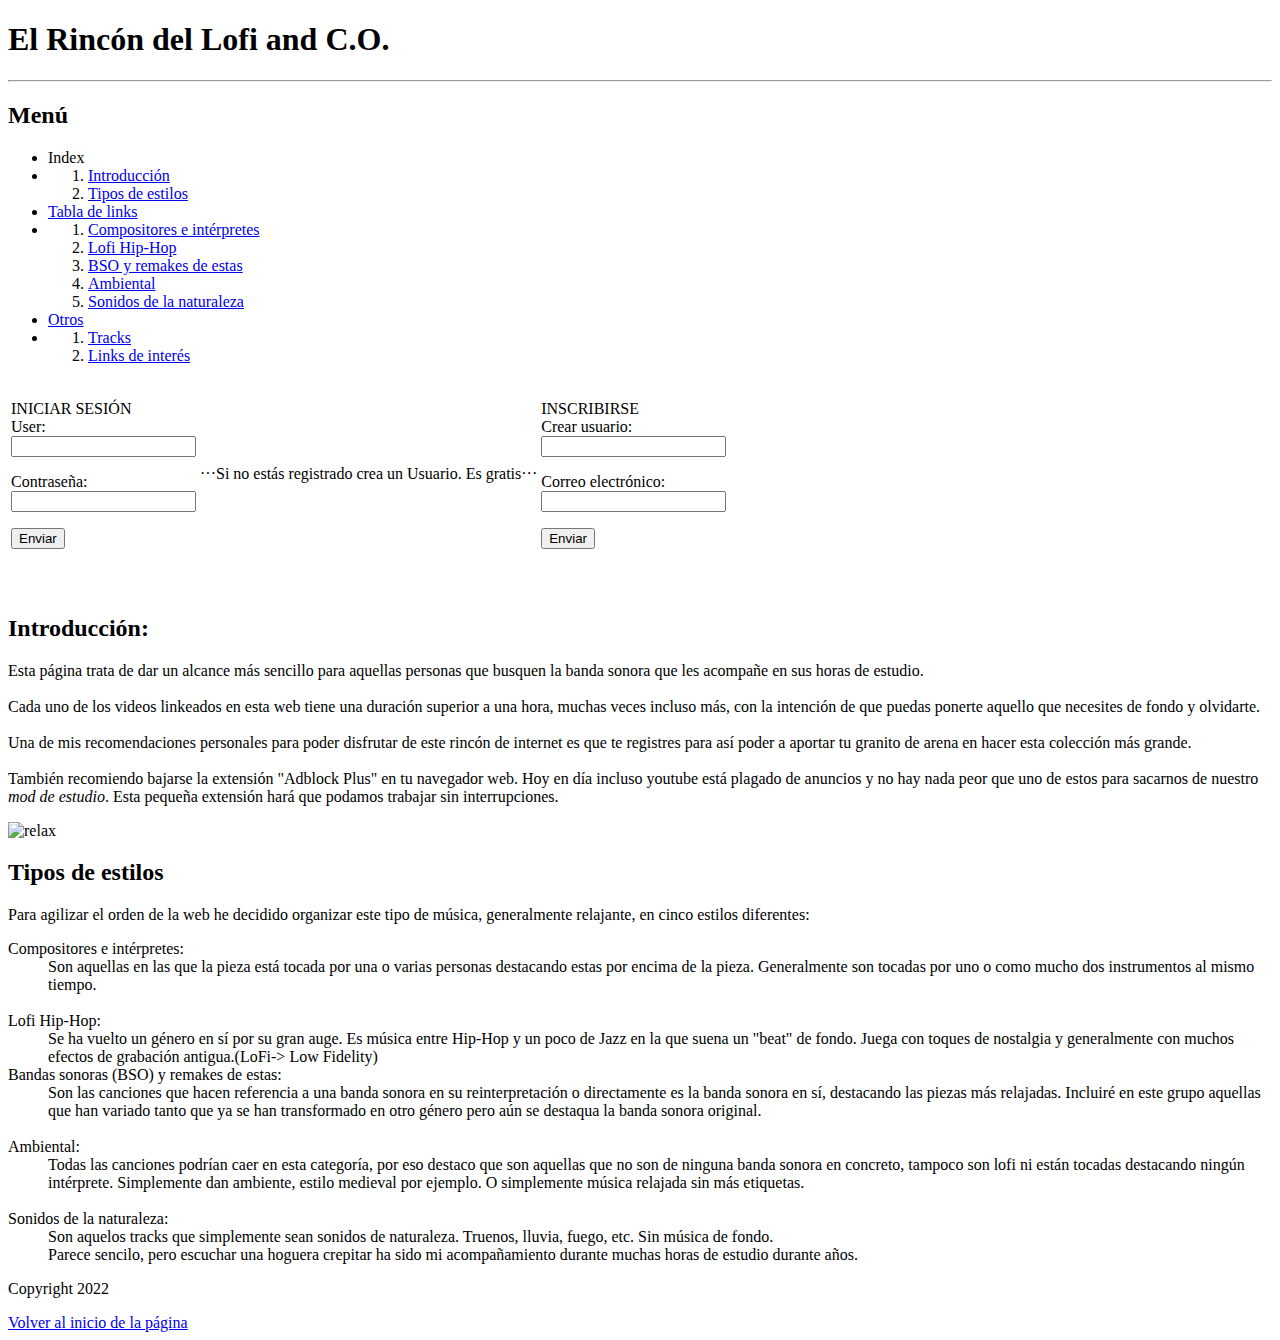
==== index.html @ 3da55cd8 "Create index.html" ====
<!DOCTYPE html PUBLIC "-//W3C//DTD XHTML 1.0 Strict//EN"
"http://www.w3.org/TR/xhtml1/DTD/xhtml1-strict.dtd">

<html xmlns="http://www.w3.org/1999/xhtml" lang="es" xml:lang="es">
    <head>
        <link rel="stylesheet" href="style2.css" />
        <meta http-equiv="Content-Type" content="text/html; charset=UTF-8" />
        <link rel="preconnect" href="https://fonts.googleapis.com">
        <link rel="preconnect" href="https://fonts.gstatic.com" crossorigin>
        <link href="https://fonts.googleapis.com/css2?family=Luxurious+Roman&family=Montserrat:wght@300;700&display=swap" rel="stylesheet">
        <title>Rubén Ruiz Moliner</title>
    </head>

    <header>
        <h1 id="cabecera">El Rincón del Lofi and C.O.</h1>
        <hr>
    </header>

    <body>
        <div>
            <div id="menu">
                <h2>Menú</h2>
                <ul>
                    <li>Index</li>
                    <li class="sinPunto">
                        <ol>
                            <li><a href="#intro"> Introducción </a></li>
                            <li><a href="#tipos"> Tipos de estilos </a></li>
                        </ol>
                    </li>
                    <li><a href="secondPage1.html"> Tabla de links </a></li>
                    <li class="sinPunto">
                        <ol>
                            <li><a href="secondPage1.html#composit"> Compositores e intérpretes </a></li>
                            <li><a href="secondPage1.html#lofi"> Lofi Hip-Hop </a></li>
                            <li><a href="secondPage1.html#bso"> BSO y remakes de estas </a></li>
                            <li><a href="secondPage1.html#ambient"> Ambiental </a></li>
                            <li><a href="secondPage1.html#nature"> Sonidos de la naturaleza </a></li>
                        </ol>
                    </li>
                    <li><a href="secondPage2.html"> Otros </a></li>
                    <li class="sinPunto">
                        <ol>
                            <li><a href="secondPage2.html#trk"> Tracks </a></li>
                            <li><a href="secondPage2.html#interes"> Links de interés </a></li>
                        </ol>
                    </li>
                </ul>
            </div>
            
            <table id="users">
                <tr>
                    <td>
                        <form action=""> 
                            <p>
                                INICIAR SESIÓN<br />
                                User:<br />
                                <input type="text" name="user_name" />
                            </p>
            
                            <p>
                                Contraseña:<br />
                                <input type="password" name="Contraseña"/>
                            </p>
                            
                            <p>
                                <input type="submit" value="Enviar"/>
                            </p>
                        </form>
                    </td>
                    <td><p>···Si no estás registrado crea un Usuario. Es gratis···</p></td>
                    <td>
                        <form action=""> 
                            <p>
                                INSCRIBIRSE<br />
                                Crear usuario:<br />
                                <input type="text" name="Usuario"/>
                            </p>
                            
                            <p>
                            Correo electrónico:<br />
                            <input type="text" name="user_email" />
                            </p>
                            
                            <p>
                                <input type="submit" value="Enviar"/>
                            </p>
                        </form>
                    </td>
                </tr>
            </table>
        </div>

        <div id="escrito">
            <h2 id="intro"><br />Introducción:</h2>
            <p>
                Esta página trata de dar un alcance más sencillo para aquellas personas que busquen
                la banda sonora que les acompañe en sus horas de estudio.<br />
                <br />
                Cada uno de los videos linkeados en esta web tiene una duración superior a una hora,
                muchas veces incluso más, con la intención de que puedas ponerte aquello que
                necesites de fondo y olvidarte.<br />
                <br />
                Una de mis recomendaciones personales para poder disfrutar de este rincón de internet
                es que te registres para así poder a aportar tu granito de arena en hacer esta
                colección más grande.<br />
                <br />
                También recomiendo bajarse la extensión "Adblock Plus" en tu navegador
                web. Hoy en día incluso youtube está plagado de anuncios y no hay nada peor que uno
                de estos para sacarnos de nuestro <i>mod de estudio</i>. Esta pequeña extensión
                hará que podamos trabajar sin interrupciones.
                <br />
            </p>
            <img src="Imagenes/relax.png" alt="relax" />
            <h2 id="tipos">Tipos de estilos</h2>
            <p>
                Para agilizar el orden de la web he decidido organizar este tipo de música, generalmente
                relajante, en cinco estilos diferentes:<br />
            </p>

            <dl>
                <dt>Compositores e intérpretes:</dt>
                    <dd>Son aquellas en las que la pieza está tocada por una o varias personas destacando
                        estas por encima de la pieza. Generalmente son tocadas por uno o como
                        mucho dos instrumentos al mismo tiempo.<br />
                        <br />
                    </dd>
                <dt>Lofi Hip-Hop:</dt>
                    <dd>Se ha vuelto un género en sí por su gran auge. Es música entre Hip-Hop y un poco
                        de Jazz en la que suena un "beat" de fondo. Juega con toques de nostalgia y
                        generalmente con muchos efectos de grabación antigua.(LoFi-> Low Fidelity)
                        <br />
                    </dd>
                <dt>Bandas sonoras (BSO) y remakes de estas:</dt>
                    <dd>Son las canciones que hacen referencia a una banda sonora en su reinterpretación
                        o directamente es la banda sonora en sí, destacando las piezas más relajadas.
                        Incluiré en este grupo aquellas que han variado tanto que ya se han transformado
                        en otro género pero aún se destaqua la banda sonora original.<br />
                        <br />
                    </dd>
                <dt>Ambiental:</dt>
                    <dd>Todas las canciones podrían caer en esta categoría, por eso destaco que son aquellas
                        que no son de ninguna banda sonora en concreto, tampoco son lofi ni están tocadas
                        destacando ningún intérprete. Simplemente dan ambiente, estilo medieval por
                        ejemplo. O simplemente música relajada sin más etiquetas.<br />
                        <br />
                    </dd>
                <dt>Sonidos de la naturaleza:</dt>
                    <dd>Son aquelos tracks que simplemente sean sonidos de naturaleza. Truenos, lluvia,
                        fuego, etc. Sin música de fondo.<br />
                        Parece sencilo, pero escuchar una hoguera crepitar ha sido mi acompañamiento
                        durante muchas horas de estudio durante años.<br />
                    </dd>
            </dl>
        </div>
    </body>

    <footer>
        <p>
            Copyright 2022
        </p>
        <a href="#cabecera"> Volver al inicio de la página </a>
    </footer>
</html>
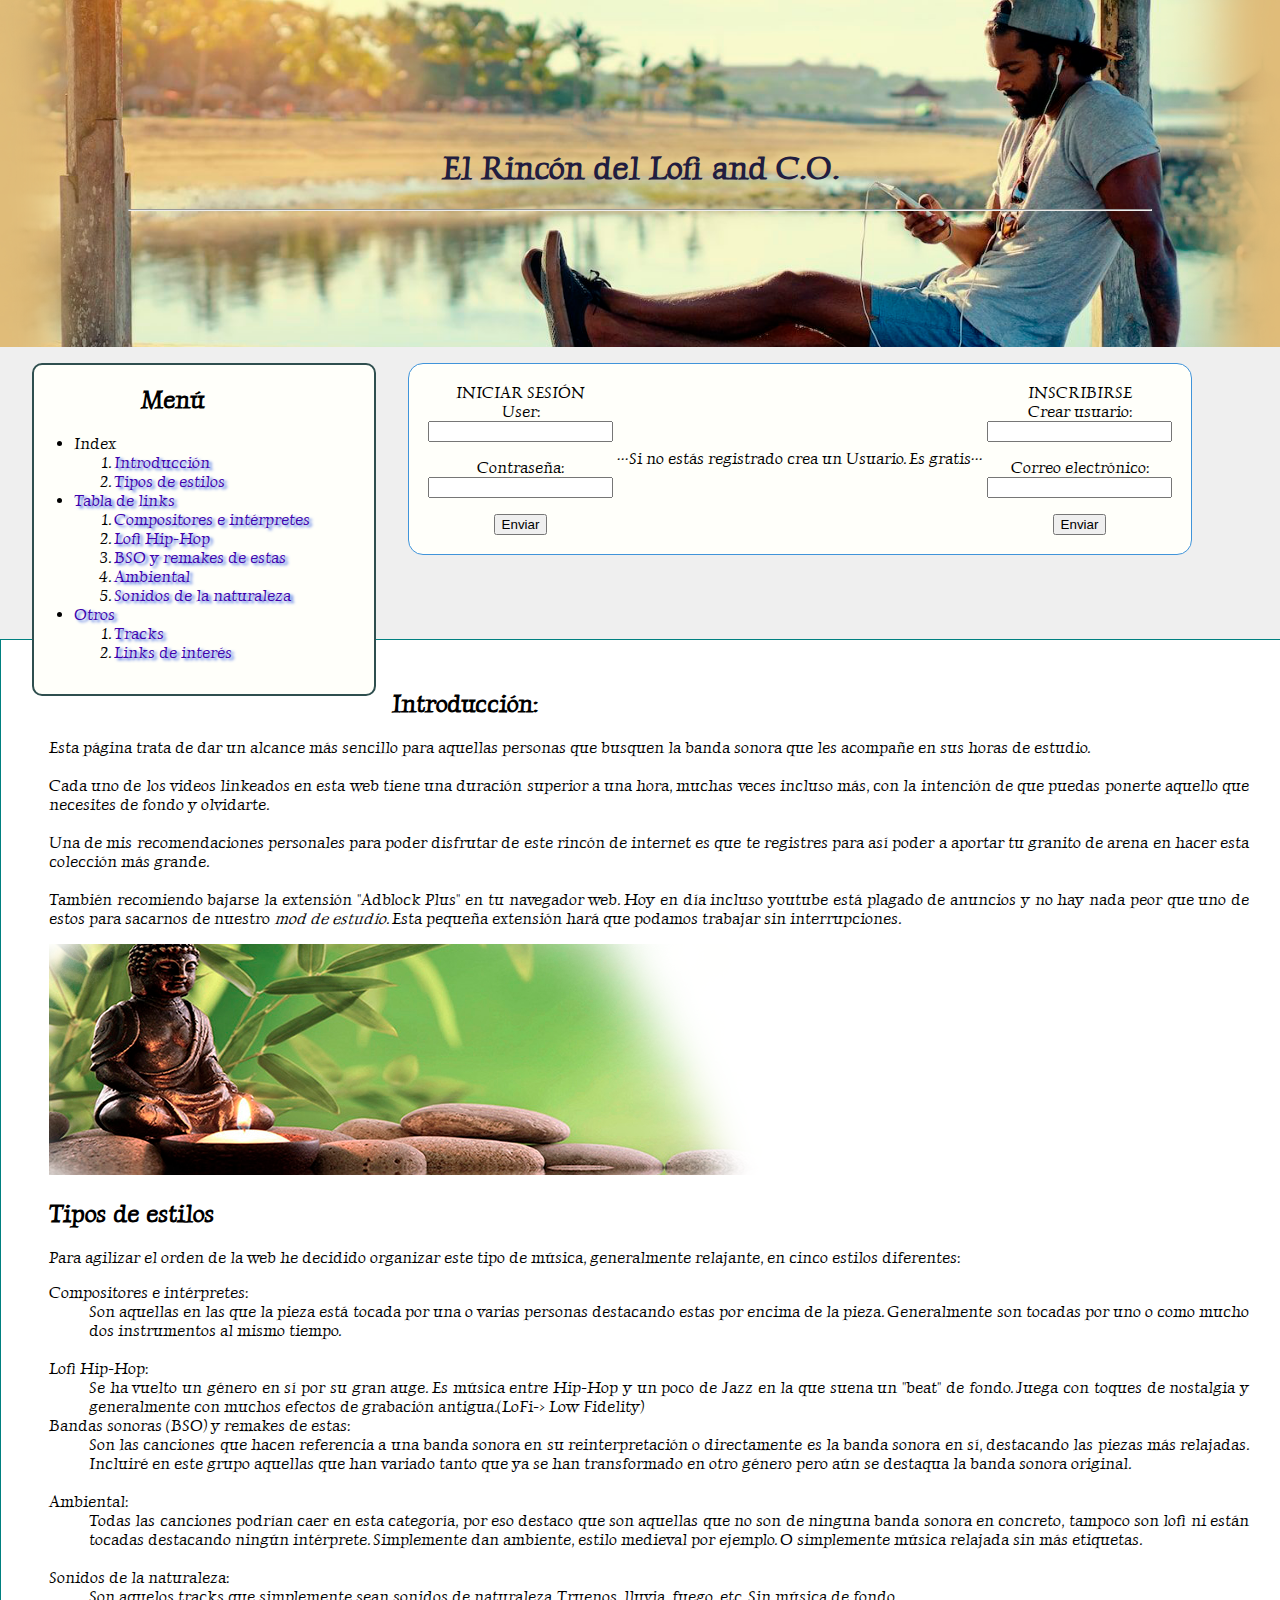
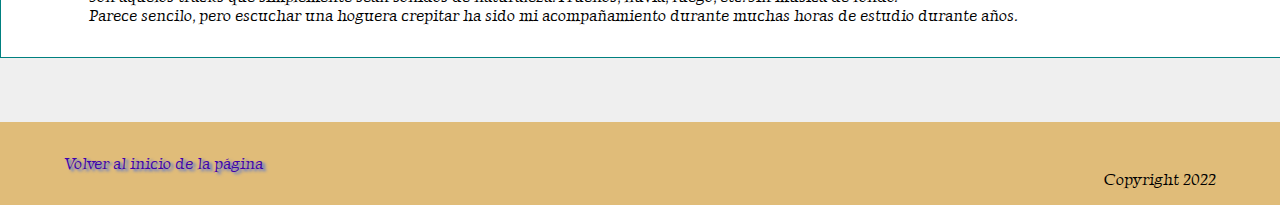
==== commit 11460570: "Update index.html" ====
--- a/index.html
+++ b/index.html
@@ -3,7 +3,7 @@
 
 <html xmlns="http://www.w3.org/1999/xhtml" lang="es" xml:lang="es">
     <head>
-        <link rel="stylesheet" href="style2.css" />
+        <link rel="stylesheet" href="style1.css" />
         <meta http-equiv="Content-Type" content="text/html; charset=UTF-8" />
         <link rel="preconnect" href="https://fonts.googleapis.com">
         <link rel="preconnect" href="https://fonts.gstatic.com" crossorigin>
--- a/style1.css
+++ b/style1.css
@@ -0,0 +1,139 @@
+html {
+    font-family: 'Luxurious Roman';
+    /* font-family: 'Montserrat', sans-serif; */
+}
+
+body {
+    margin: 0rem;
+    background-color: #efefef;
+}
+
+header {
+    background-color: rgb(224, 188, 121);
+    background-image: url("Imagenes/relax titulo.png");
+    background-size: cover;
+    background-position: center;
+    background-repeat: no-repeat;
+
+    color: rgb(34, 29, 63);
+    padding: 8rem;
+    max-height: 8rem;
+    text-align: center;
+}
+
+#menu {
+    background-color: rgb(255, 255, 250);
+    float: left;
+    margin: 1rem 1rem 1rem 2rem;
+    border: 2px darkslategrey solid;
+    padding: 0rem 4rem 1rem 0rem;
+    border-radius: 10px;
+}
+
+#menu:hover {
+    transition: all 0.2s ease;
+    box-shadow: rgb(0, 0, 0) 0px 0px 4px;
+}
+
+#menu h2 {
+    text-align: center;
+}
+
+.sinPunto {
+    list-style: none;
+}
+
+#users {
+    background-color: rgb(255, 255, 250);
+    margin: 1rem;
+    border: rgb(64, 148, 218) 1px solid;
+    padding: 0rem 1rem 0rem 1rem;
+    display: inline-block;
+
+
+    min-width: 720px;
+    text-align: center;
+    border-radius: 15px;
+}
+
+#users:hover {
+    transition: all 0.2s ease;
+    box-shadow: rgb(0, 0, 0) 0px 0px 4px;
+}
+
+#escrito {
+    background-color: white;
+    min-width: 800px;
+    width: 1200px;
+    margin:4rem auto;
+    border: teal 1px solid;
+    padding: 0rem 5rem 1rem 3rem;
+    text-align: justify;
+}
+
+#tab {
+    width: 100%;
+    min-width: 1000px;
+    text-align: center;
+    border-collapse: collapse;
+    
+}
+
+#tab th, #tab td {
+    border: 1px solid #999;
+    
+}
+
+#tab th {
+    background-color: rgb(221, 206, 255);
+}
+
+#tab td:hover {
+    background-color: #fff;
+    box-shadow: black 2px 2px 4px;
+}
+
+#interes {
+    background-color: rgb(255, 255, 250);
+    margin: 1rem auto;
+    border: teal 1px solid;
+    padding: 1rem 4rem;
+    display: table;
+    text-align: center;
+}
+
+footer {
+    background-color: rgb(224, 188, 121);
+    margin: 0rem;
+    padding: 2rem 4rem;
+    min-width: 90%;
+    display: block;
+}
+
+footer p {
+    float: right;
+}
+
+a:link {
+    transition: all 0.3s ease;
+    color: rgb(62, 2, 173);
+    text-shadow: royalblue 3px 2px 3px;
+    text-decoration: none;
+}
+
+a:visited {
+    color: black;
+    text-shadow: rgb(32, 83, 236) 3px 2px 3px;
+}
+
+a:hover {
+    color: rgb(69, 150, 80);
+    text-shadow: rgb(20, 35, 78) 1px 1px 2px;
+    cursor: pointer;
+}
+
+a:active {
+    color: rgb(23, 255, 54);
+    text-shadow: rgb(0, 0, 0) -1px -1px 3px;
+    cursor: pointer;
+}
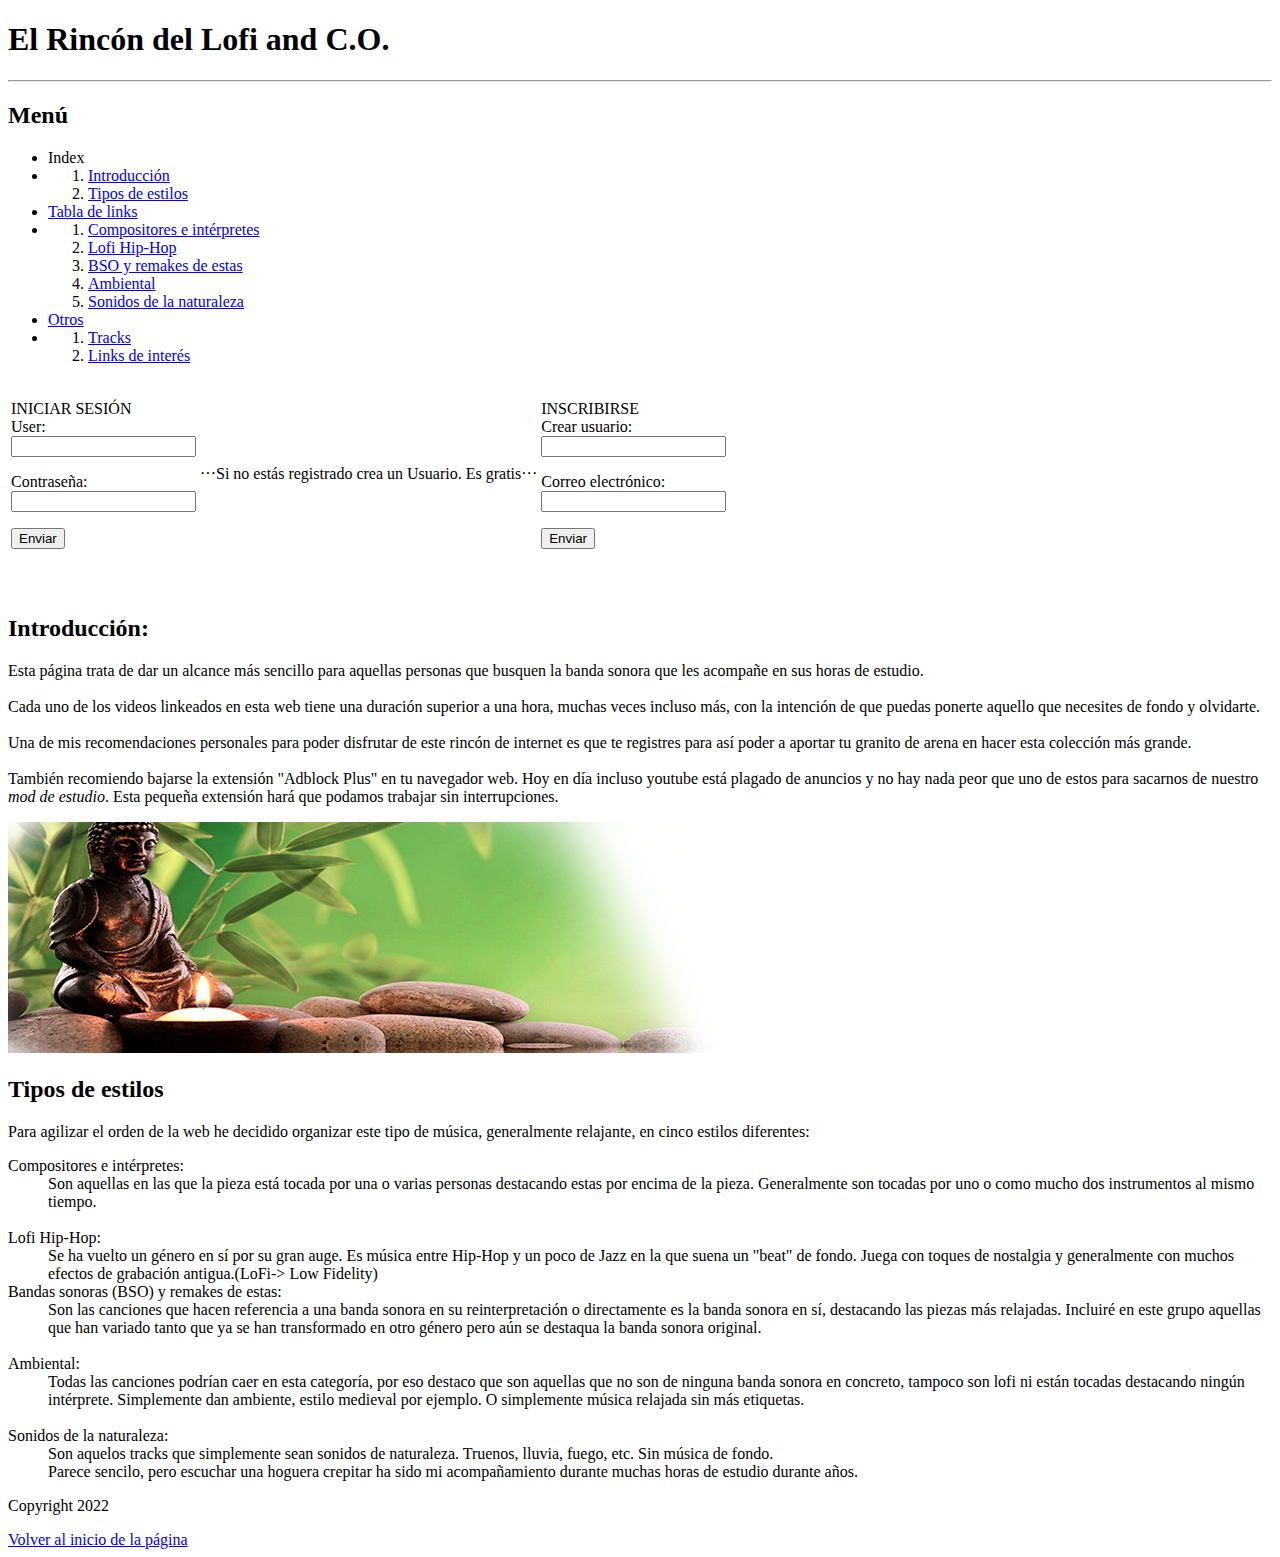
==== commit 8365a49e: "Update index.html" ====
--- a/index.html
+++ b/index.html
@@ -3,7 +3,7 @@
 
 <html xmlns="http://www.w3.org/1999/xhtml" lang="es" xml:lang="es">
     <head>
-        <link rel="stylesheet" href="style1.css" />
+        <link rel="stylesheet" href="style2.css" />
         <meta http-equiv="Content-Type" content="text/html; charset=UTF-8" />
         <link rel="preconnect" href="https://fonts.googleapis.com">
         <link rel="preconnect" href="https://fonts.gstatic.com" crossorigin>
@@ -128,7 +128,7 @@
                 <dt>Lofi Hip-Hop:</dt>
                     <dd>Se ha vuelto un género en sí por su gran auge. Es música entre Hip-Hop y un poco
                         de Jazz en la que suena un "beat" de fondo. Juega con toques de nostalgia y
-                        generalmente con muchos efectos de grabación antigua.(LoFi-> Low Fidelity)
+                        generalmente con muchos efectos de grabación antigua.(LoFi-> Low Fidelity)</dt>
                         <br />
                     </dd>
                 <dt>Bandas sonoras (BSO) y remakes de estas:</dt>
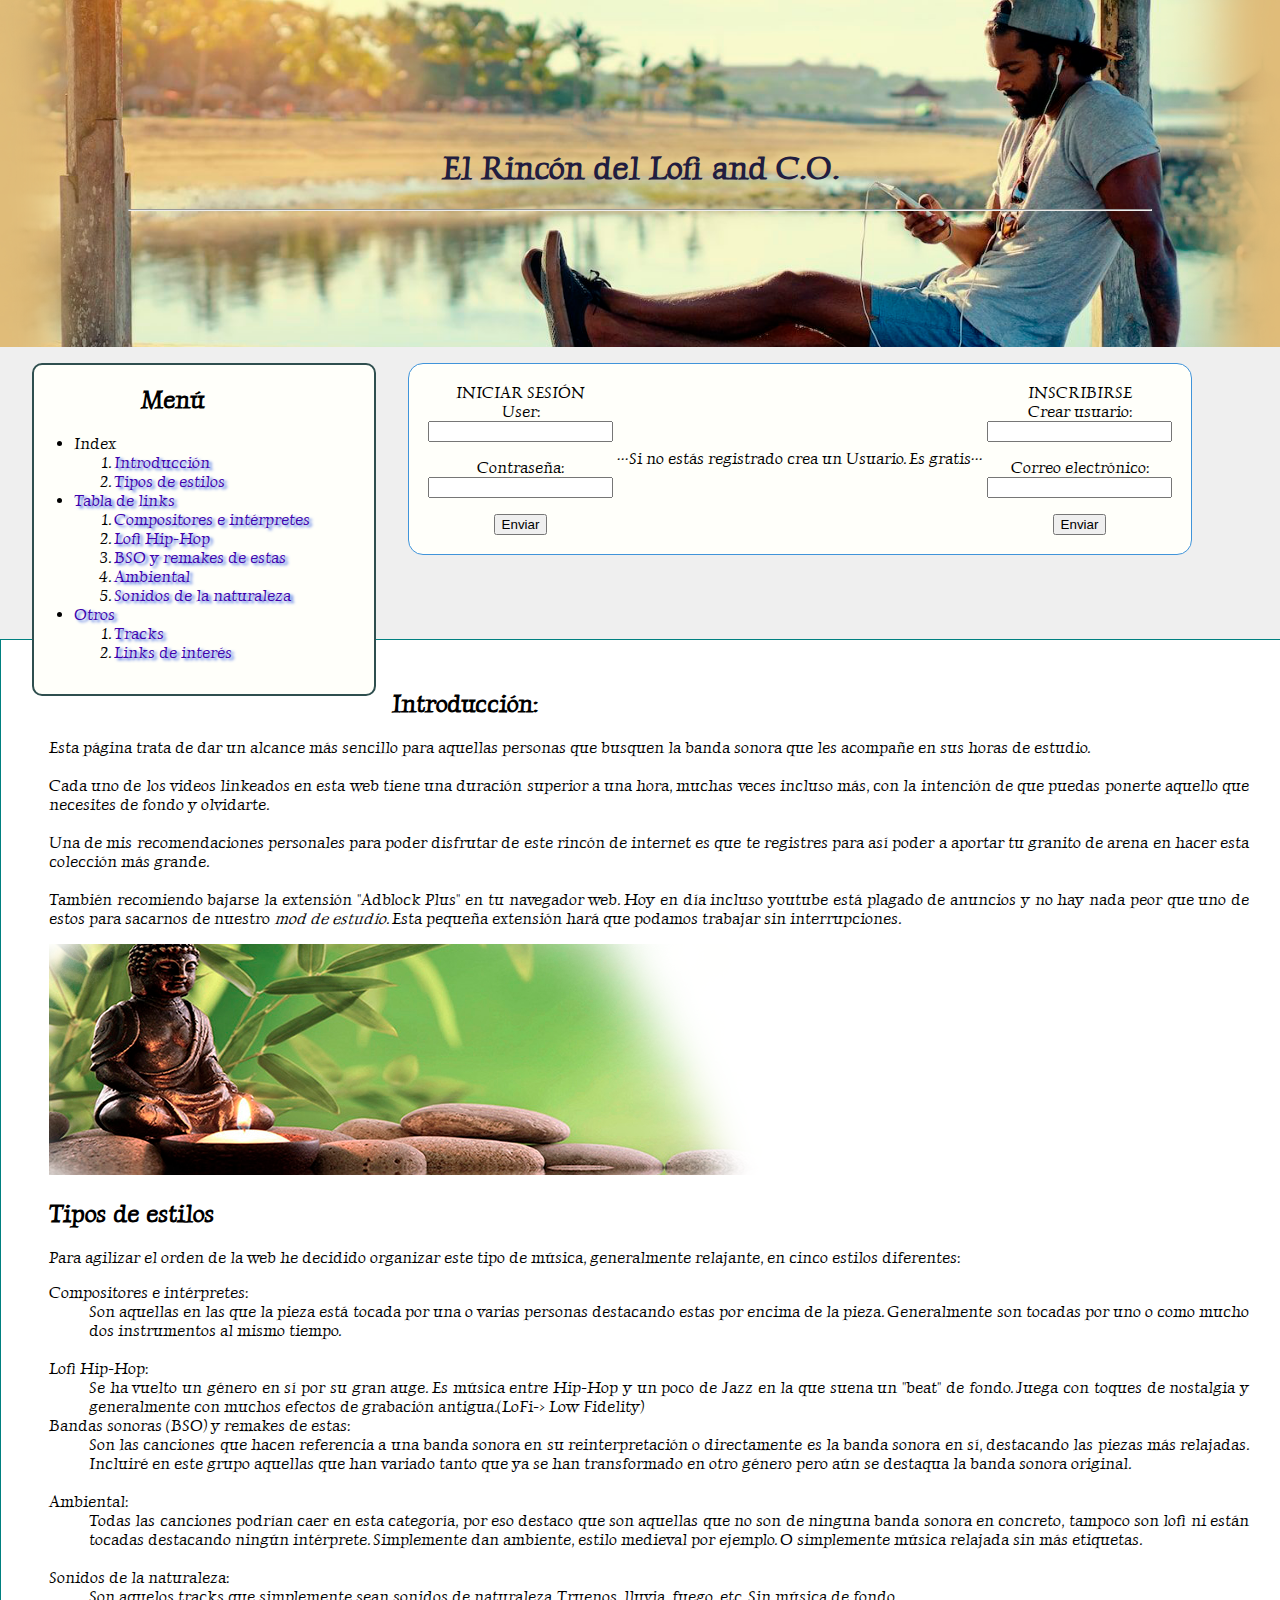
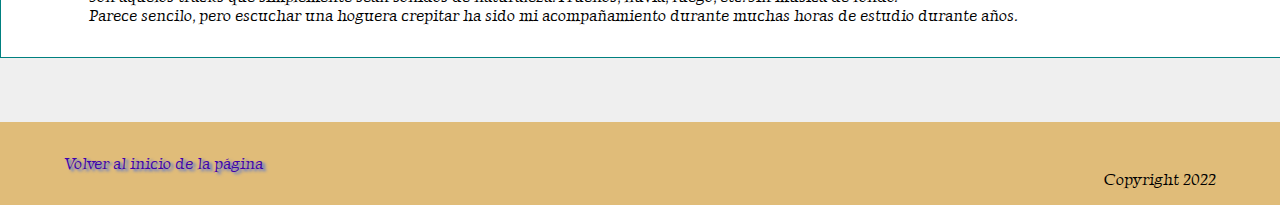
==== commit f19f11c8: "Update index.html" ====
--- a/index.html
+++ b/index.html
@@ -3,7 +3,7 @@
 
 <html xmlns="http://www.w3.org/1999/xhtml" lang="es" xml:lang="es">
     <head>
-        <link rel="stylesheet" href="style2.css" />
+        <link rel="stylesheet" href="style1.css" />
         <meta http-equiv="Content-Type" content="text/html; charset=UTF-8" />
         <link rel="preconnect" href="https://fonts.googleapis.com">
         <link rel="preconnect" href="https://fonts.gstatic.com" crossorigin>
--- a/style1.css
+++ b/style1.css
@@ -0,0 +1,139 @@
+html {
+    font-family: 'Luxurious Roman';
+    /* font-family: 'Montserrat', sans-serif; */
+}
+
+body {
+    margin: 0rem;
+    background-color: #efefef;
+}
+
+header {
+    background-color: rgb(224, 188, 121);
+    background-image: url("Imagenes/relax titulo.png");
+    background-size: cover;
+    background-position: center;
+    background-repeat: no-repeat;
+
+    color: rgb(34, 29, 63);
+    padding: 8rem;
+    max-height: 8rem;
+    text-align: center;
+}
+
+#menu {
+    background-color: rgb(255, 255, 250);
+    float: left;
+    margin: 1rem 1rem 1rem 2rem;
+    border: 2px darkslategrey solid;
+    padding: 0rem 4rem 1rem 0rem;
+    border-radius: 10px;
+}
+
+#menu:hover {
+    transition: all 0.2s ease;
+    box-shadow: rgb(0, 0, 0) 0px 0px 4px;
+}
+
+#menu h2 {
+    text-align: center;
+}
+
+.sinPunto {
+    list-style: none;
+}
+
+#users {
+    background-color: rgb(255, 255, 250);
+    margin: 1rem;
+    border: rgb(64, 148, 218) 1px solid;
+    padding: 0rem 1rem 0rem 1rem;
+    display: inline-block;
+
+
+    min-width: 720px;
+    text-align: center;
+    border-radius: 15px;
+}
+
+#users:hover {
+    transition: all 0.2s ease;
+    box-shadow: rgb(0, 0, 0) 0px 0px 4px;
+}
+
+#escrito {
+    background-color: white;
+    min-width: 800px;
+    width: 1200px;
+    margin:4rem auto;
+    border: teal 1px solid;
+    padding: 0rem 5rem 1rem 3rem;
+    text-align: justify;
+}
+
+#tab {
+    width: 100%;
+    min-width: 1000px;
+    text-align: center;
+    border-collapse: collapse;
+    
+}
+
+#tab th, #tab td {
+    border: 1px solid #999;
+    
+}
+
+#tab th {
+    background-color: rgb(221, 206, 255);
+}
+
+#tab td:hover {
+    background-color: #fff;
+    box-shadow: black 2px 2px 4px;
+}
+
+#interes {
+    background-color: rgb(255, 255, 250);
+    margin: 1rem auto;
+    border: teal 1px solid;
+    padding: 1rem 4rem;
+    display: table;
+    text-align: center;
+}
+
+footer {
+    background-color: rgb(224, 188, 121);
+    margin: 0rem;
+    padding: 2rem 4rem;
+    min-width: 90%;
+    display: block;
+}
+
+footer p {
+    float: right;
+}
+
+a:link {
+    transition: all 0.3s ease;
+    color: rgb(62, 2, 173);
+    text-shadow: royalblue 3px 2px 3px;
+    text-decoration: none;
+}
+
+a:visited {
+    color: black;
+    text-shadow: rgb(32, 83, 236) 3px 2px 3px;
+}
+
+a:hover {
+    color: rgb(69, 150, 80);
+    text-shadow: rgb(20, 35, 78) 1px 1px 2px;
+    cursor: pointer;
+}
+
+a:active {
+    color: rgb(23, 255, 54);
+    text-shadow: rgb(0, 0, 0) -1px -1px 3px;
+    cursor: pointer;
+}
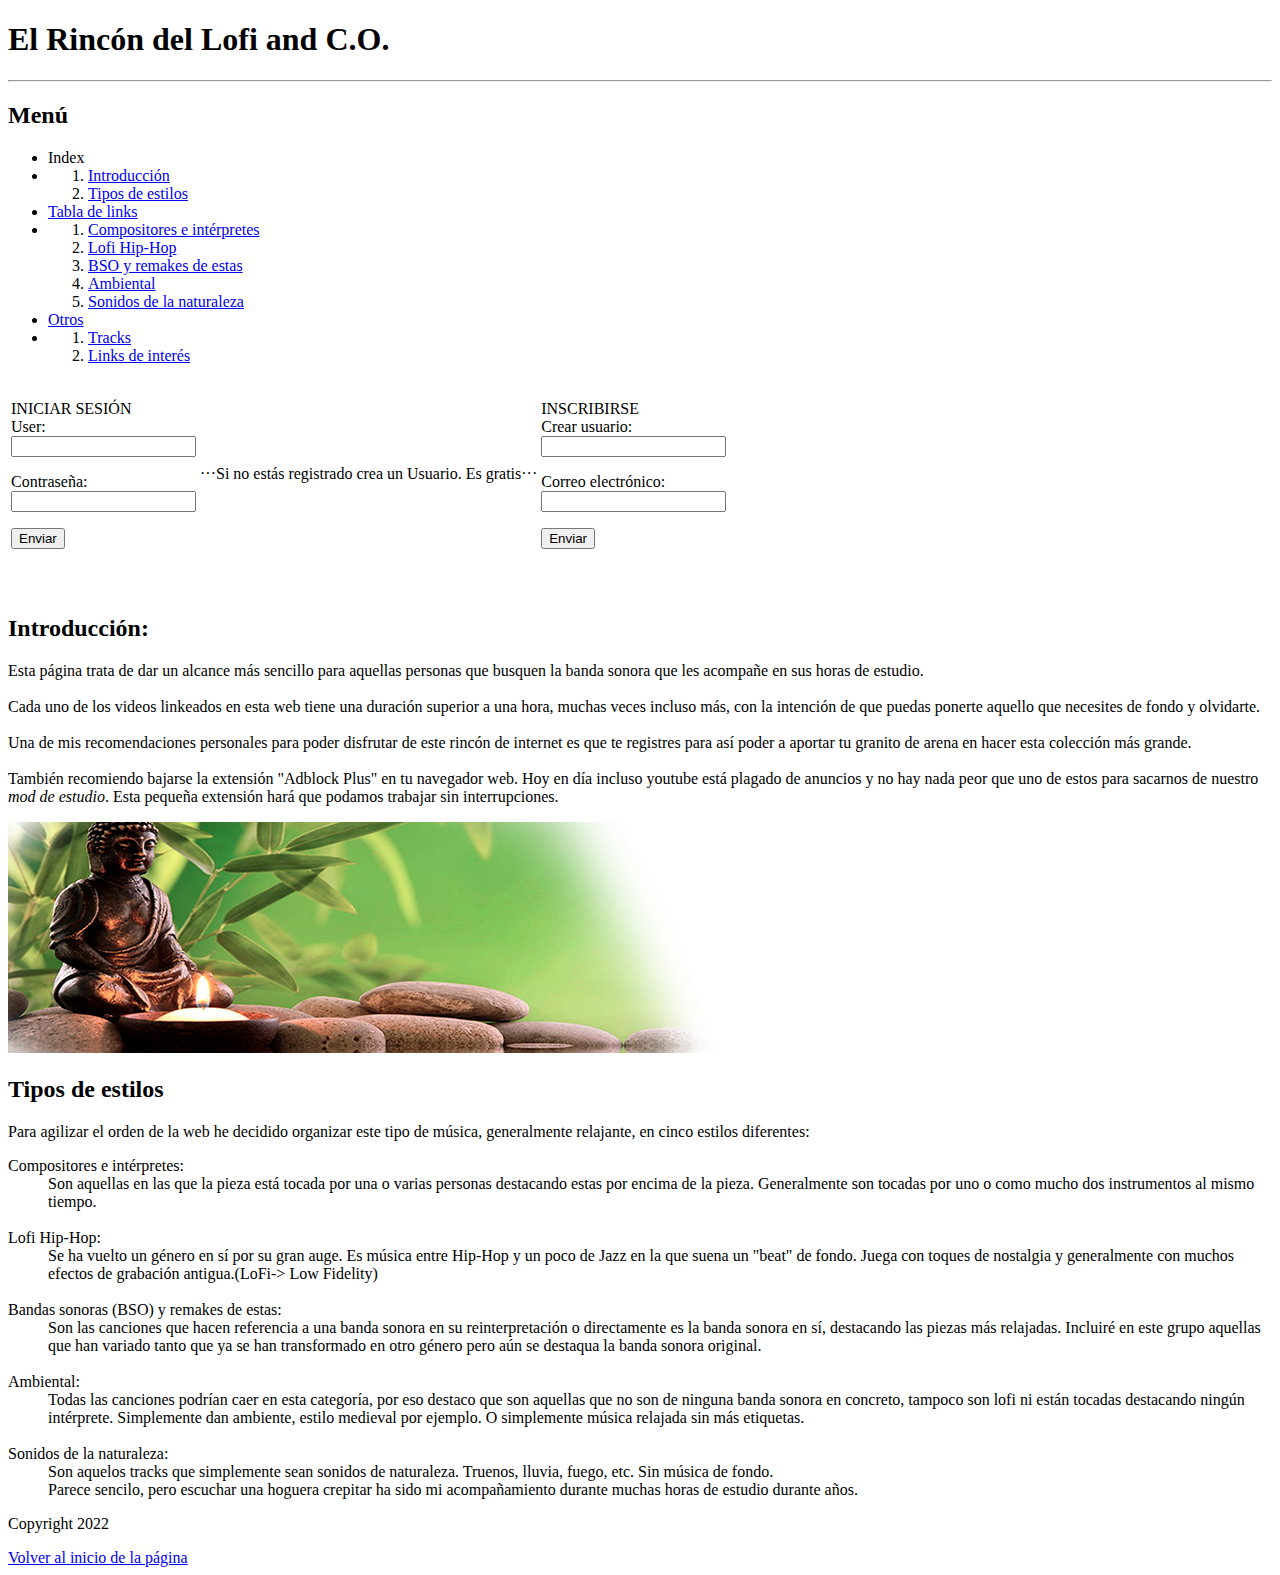
==== commit b7848e4f: "Update index.html" ====
--- a/index.html
+++ b/index.html
@@ -3,7 +3,7 @@
 
 <html xmlns="http://www.w3.org/1999/xhtml" lang="es" xml:lang="es">
     <head>
-        <link rel="stylesheet" href="style1.css" />
+        <link rel="stylesheet" href="style2.css" />
         <meta http-equiv="Content-Type" content="text/html; charset=UTF-8" />
         <link rel="preconnect" href="https://fonts.googleapis.com">
         <link rel="preconnect" href="https://fonts.gstatic.com" crossorigin>
@@ -128,7 +128,7 @@
                 <dt>Lofi Hip-Hop:</dt>
                     <dd>Se ha vuelto un género en sí por su gran auge. Es música entre Hip-Hop y un poco
                         de Jazz en la que suena un "beat" de fondo. Juega con toques de nostalgia y
-                        generalmente con muchos efectos de grabación antigua.(LoFi-> Low Fidelity)</dt>
+                        generalmente con muchos efectos de grabación antigua.(LoFi-> Low Fidelity)<br />
                         <br />
                     </dd>
                 <dt>Bandas sonoras (BSO) y remakes de estas:</dt>
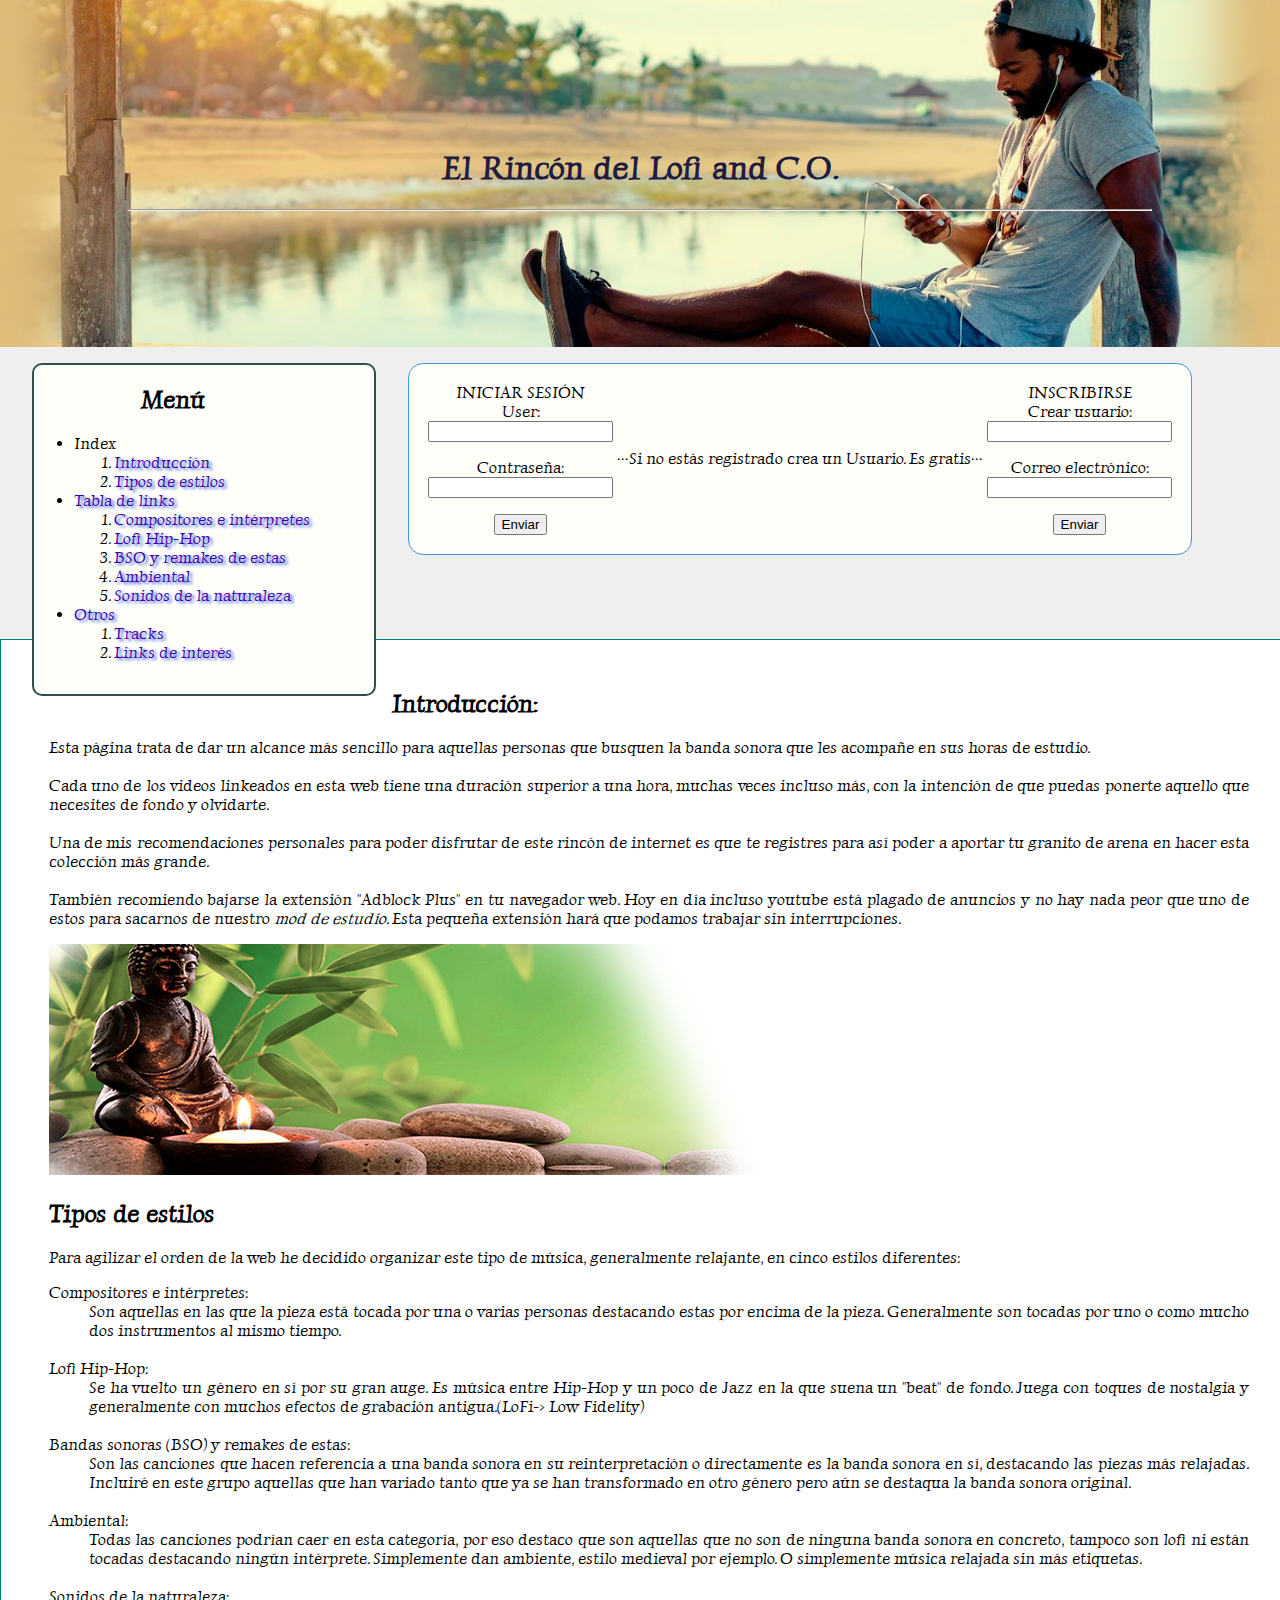
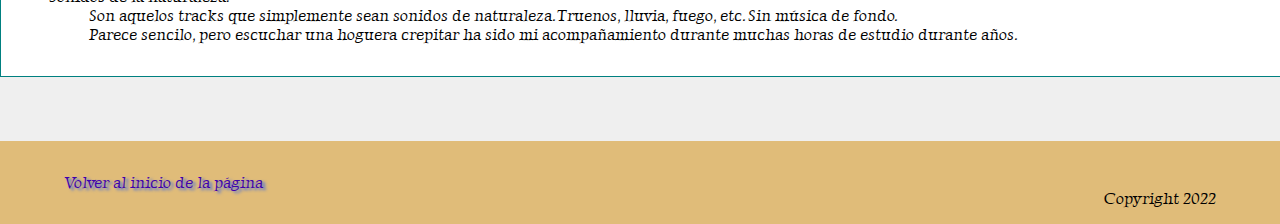
==== commit 9b7eb2ec: "Update index.html" ====
--- a/index.html
+++ b/index.html
@@ -3,7 +3,7 @@
 
 <html xmlns="http://www.w3.org/1999/xhtml" lang="es" xml:lang="es">
     <head>
-        <link rel="stylesheet" href="style2.css" />
+        <link rel="stylesheet" href="style1.css" />
         <meta http-equiv="Content-Type" content="text/html; charset=UTF-8" />
         <link rel="preconnect" href="https://fonts.googleapis.com">
         <link rel="preconnect" href="https://fonts.gstatic.com" crossorigin>
--- a/style1.css
+++ b/style1.css
@@ -0,0 +1,139 @@
+html {
+    font-family: 'Luxurious Roman';
+    /* font-family: 'Montserrat', sans-serif; */
+}
+
+body {
+    margin: 0rem;
+    background-color: #efefef;
+}
+
+header {
+    background-color: rgb(224, 188, 121);
+    background-image: url("Imagenes/relax titulo.png");
+    background-size: cover;
+    background-position: center;
+    background-repeat: no-repeat;
+
+    color: rgb(34, 29, 63);
+    padding: 8rem;
+    max-height: 8rem;
+    text-align: center;
+}
+
+#menu {
+    background-color: rgb(255, 255, 250);
+    float: left;
+    margin: 1rem 1rem 1rem 2rem;
+    border: 2px darkslategrey solid;
+    padding: 0rem 4rem 1rem 0rem;
+    border-radius: 10px;
+}
+
+#menu:hover {
+    transition: all 0.2s ease;
+    box-shadow: rgb(0, 0, 0) 0px 0px 4px;
+}
+
+#menu h2 {
+    text-align: center;
+}
+
+.sinPunto {
+    list-style: none;
+}
+
+#users {
+    background-color: rgb(255, 255, 250);
+    margin: 1rem;
+    border: rgb(64, 148, 218) 1px solid;
+    padding: 0rem 1rem 0rem 1rem;
+    display: inline-block;
+
+
+    min-width: 720px;
+    text-align: center;
+    border-radius: 15px;
+}
+
+#users:hover {
+    transition: all 0.2s ease;
+    box-shadow: rgb(0, 0, 0) 0px 0px 4px;
+}
+
+#escrito {
+    background-color: white;
+    min-width: 800px;
+    width: 1200px;
+    margin:4rem auto;
+    border: teal 1px solid;
+    padding: 0rem 5rem 1rem 3rem;
+    text-align: justify;
+}
+
+#tab {
+    width: 100%;
+    min-width: 1000px;
+    text-align: center;
+    border-collapse: collapse;
+    
+}
+
+#tab th, #tab td {
+    border: 1px solid #999;
+    
+}
+
+#tab th {
+    background-color: rgb(221, 206, 255);
+}
+
+#tab td:hover {
+    background-color: #fff;
+    box-shadow: black 2px 2px 4px;
+}
+
+#interes {
+    background-color: rgb(255, 255, 250);
+    margin: 1rem auto;
+    border: teal 1px solid;
+    padding: 1rem 4rem;
+    display: table;
+    text-align: center;
+}
+
+footer {
+    background-color: rgb(224, 188, 121);
+    margin: 0rem;
+    padding: 2rem 4rem;
+    min-width: 90%;
+    display: block;
+}
+
+footer p {
+    float: right;
+}
+
+a:link {
+    transition: all 0.3s ease;
+    color: rgb(62, 2, 173);
+    text-shadow: royalblue 3px 2px 3px;
+    text-decoration: none;
+}
+
+a:visited {
+    color: black;
+    text-shadow: rgb(32, 83, 236) 3px 2px 3px;
+}
+
+a:hover {
+    color: rgb(69, 150, 80);
+    text-shadow: rgb(20, 35, 78) 1px 1px 2px;
+    cursor: pointer;
+}
+
+a:active {
+    color: rgb(23, 255, 54);
+    text-shadow: rgb(0, 0, 0) -1px -1px 3px;
+    cursor: pointer;
+}
